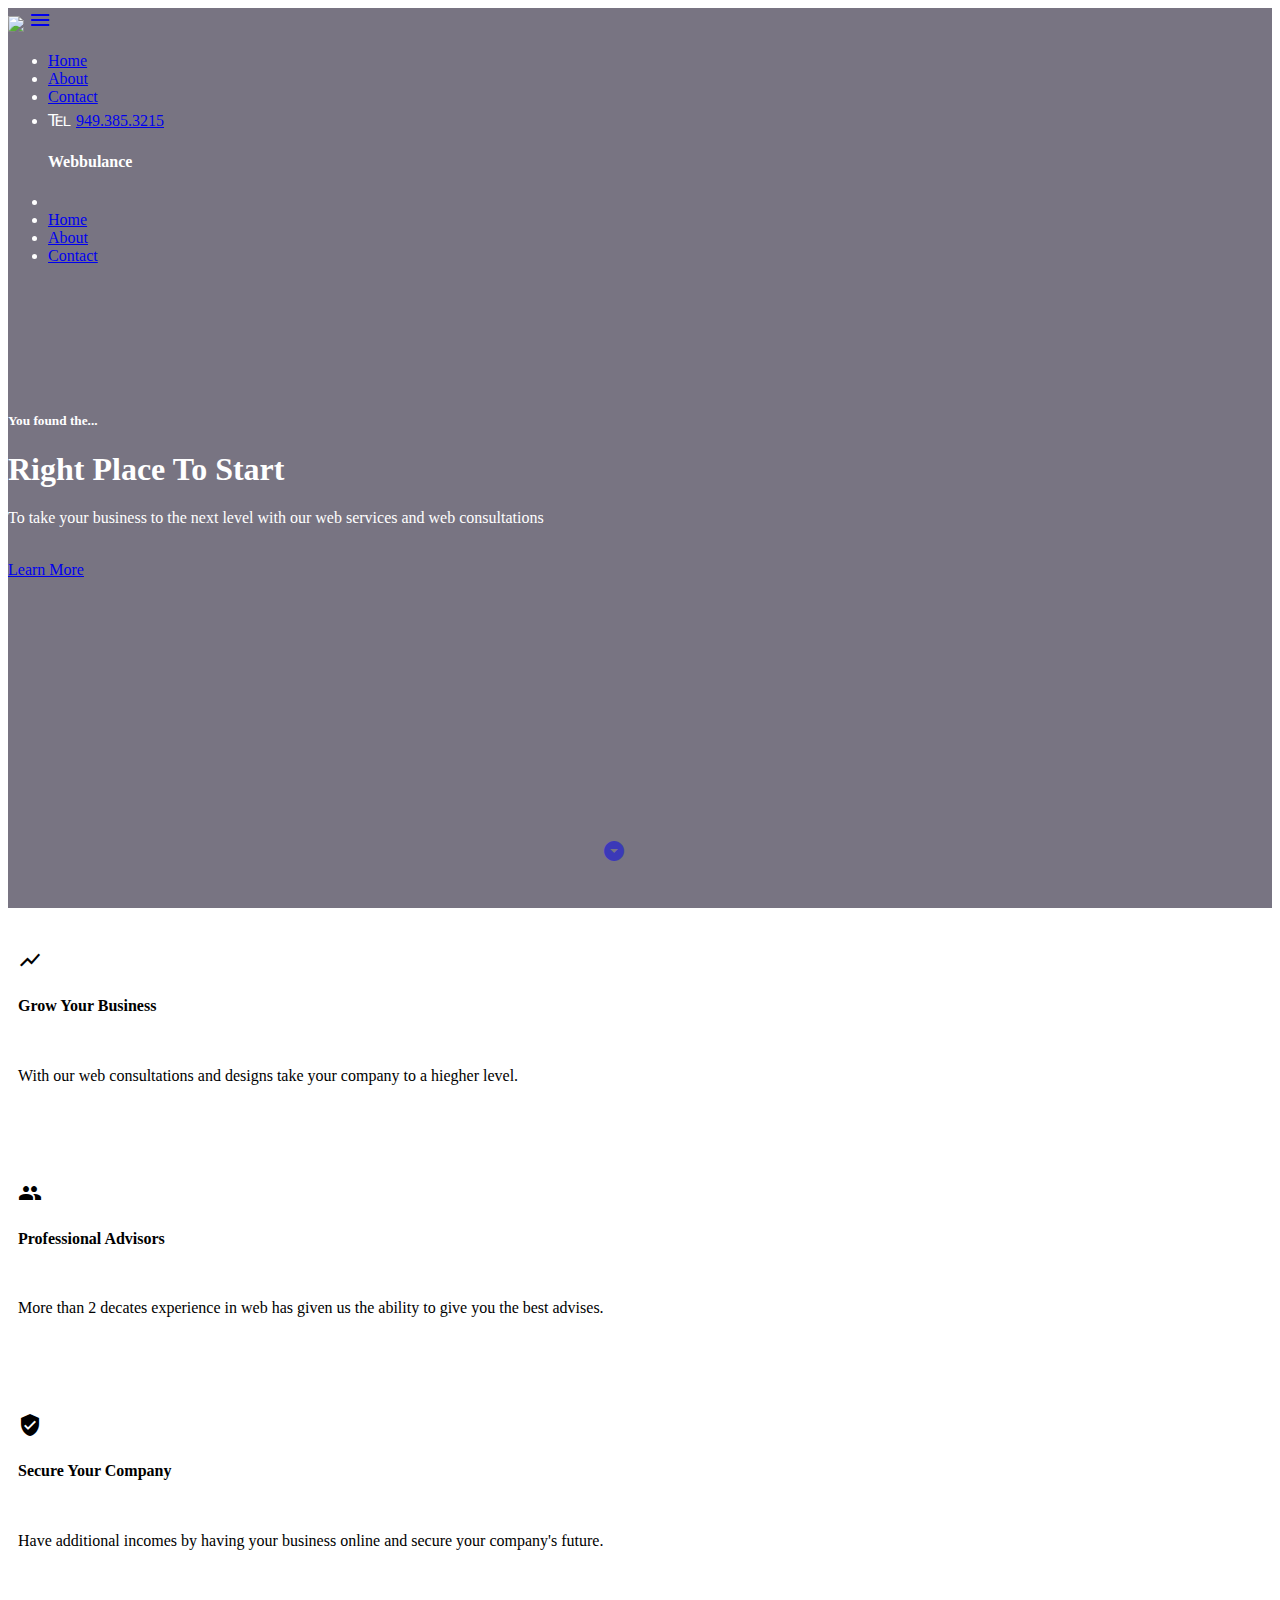
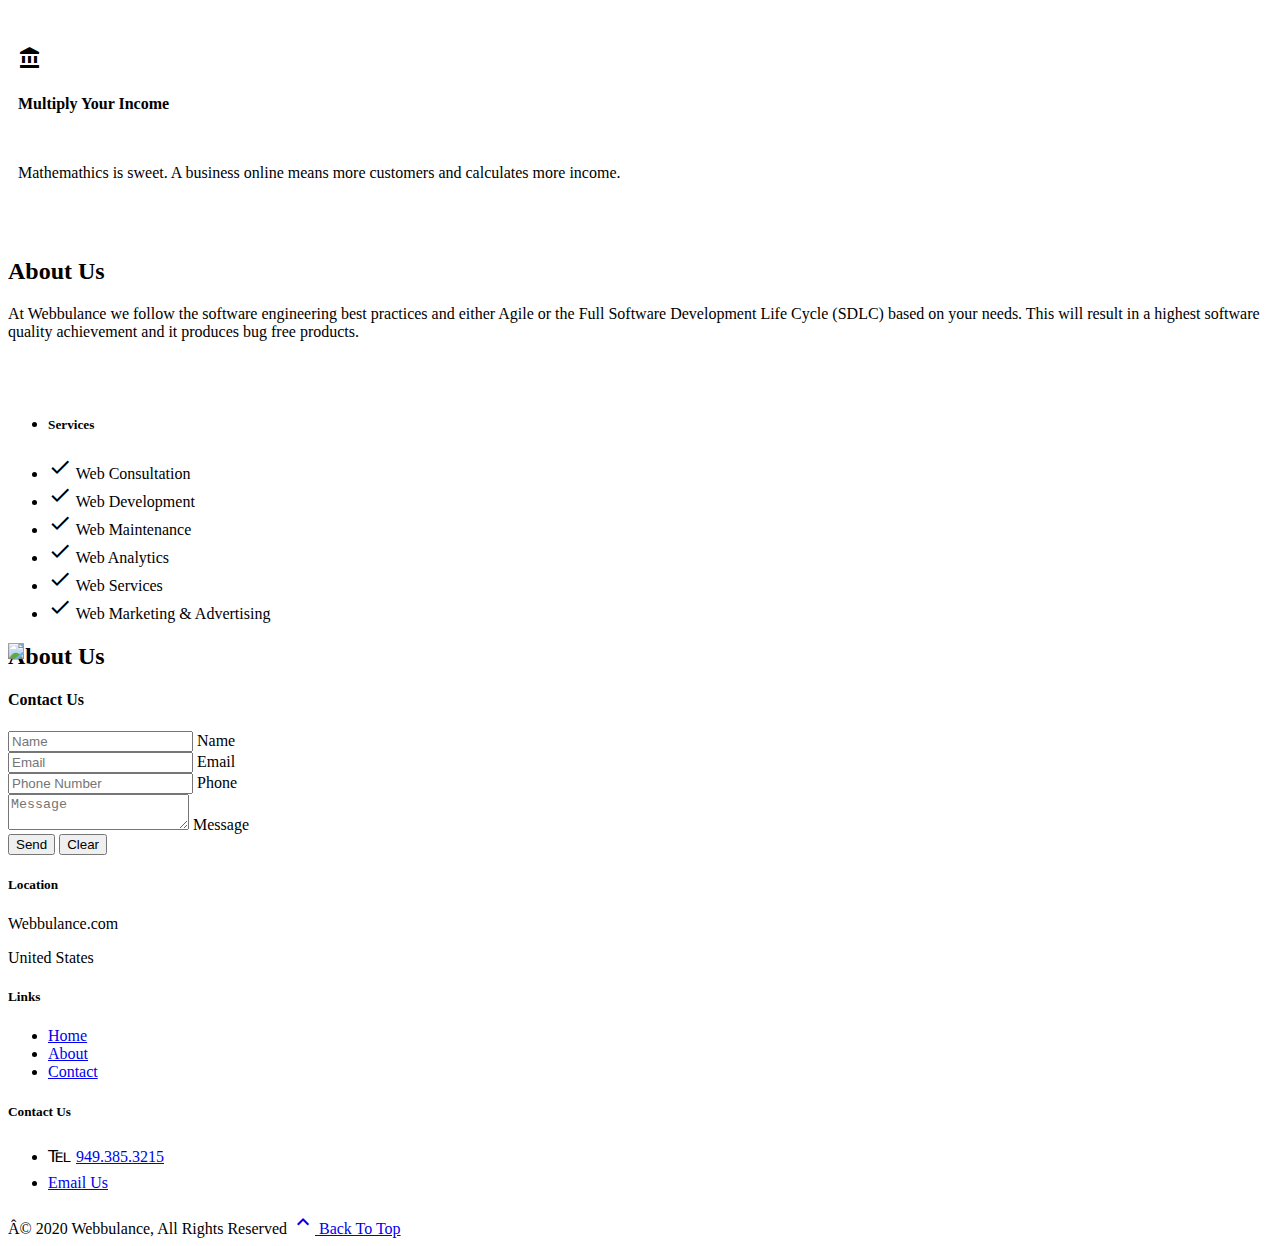
==== index.html @ 888b8825 "Update index.html" ====
<!DOCTYPE html>
<html>
  <head>
    <meta http-equiv="content-type" content="text/html; charset=windows-1252">
    <link href="https://fonts.googleapis.com/icon?family=Material+Icons" rel="stylesheet">
    <link type="text/css" rel="stylesheet" href="css/materialize.min.css" media="screen,projection">
    <link type="text/css" rel="stylesheet" href="css/main.min.css">
    <meta name="viewport" content="width=device-width, initial-scale=1.0">
    <title>Webbulance</title>
  <style>
	.symbol{
		font-size: 22px;
	}
	/*@media only screen and (min-width: 601px)
		.row .col.offset-m6 {
			margin-left: 0% !important;
		}
	}*/
  </style>
  </head>
  <body id="home" class="scrollspy">
    <header class="main-header">
      <div class="primary-overlay">
        <div class="navbar-fixed">
          <nav class="transparent">
            <div class="container">
              <div class="nav-wrapper"> <a href="#home" class="brand-logo"><img src="img/webbulance-logo.png"></a> <a href="#" data-activates="mobile-nav" class="button-collapse">
                  <i class="material-icons">menu</i> </a>
                <ul class="right hide-on-med-and-down">
                  <li> <a href="#home">Home</a> </li>
                  <li> <a href="#about">About</a> </li>
                  <li> <a href="#contact">Contact</a> </li>
                  <li> <span class="symbol">&#x2121;</span> <a href="tel:9493853215" class="btn blue">949.385.3215</a>
                  </li>
                </ul>
              </div>
            </div>
          </nav>
        </div>
        <!-- Side nav -->
        <ul class="side-nav" id="mobile-nav">
          <h4 class="blue-grey darken-3 center">Webbulance</h4>
          <li> <br>
          </li>
          <li> <a href="#home">Home</a> </li>
          <li> <a href="#about">About</a> </li>
          <li> <a href="#contact">Contact</a> </li>
        </ul>
        <!-- Showcase -->
        <div class="showcase container">
          <div class="row">
            <div class="col s12 main-text">
              <h5>You found the...</h5>
              <h1>Right Place To Start</h1>
              <p class="flow-text">To take your business to the next level with
                our web services and web consultations</p>
              <br>
              <a href="#about" class="btn btn-large white black-text">Learn More</a>
              <a href="#contact" class="white-text"> <i class="material-icons medium scroll-icon">arrow_drop_down_circle</i>
              </a> </div>
          </div>
        </div>
      </div>
    </header>
    <!-- Section: Boxes -->
    <section class="section-boxes center">
      <div class="row">
        <div class="col s12 m6 l3 purple white-text box"> <i class="material-icons medium">show_chart</i>
          <h4>Grow Your Business</h4>
          <p>With our web consultations and designs take your company to a hiegher level.</p>
        </div>
        <div class="col s12 m6 l3 blue white-text box"> <i class="material-icons medium">people</i>
          <h4>Professional Advisors</h4>
          <p>More than 2 decates experience in web has given us the ability to give you the best advises.</p>
        </div>
        <div class="col s12 m6 l3 green white-text box"> <i class="material-icons medium">verified_user</i>
          <h4>Secure Your Company</h4>
          <p>Have additional incomes by having your business online and secure your company's future.</p>
        </div>
        <div class="col s12 m6 l3 orange darken-4 white-text box"> <i class="material-icons medium">account_balance</i>
          <h4>Multiply Your Income</h4>
          <p>Mathemathics is sweet. A business online means more customers and calculates more income.</p>
        </div>
      </div>
    </section>
    <!-- Section: About -->
    <section id="about" class="section section-about grey lighten-3 center scrollspy">
      <div class="container">
        <h2>About Us</h2>
        <p class="flow-text">At Webbulance we follow the software
          engineering best practices and either Agile or the Full Software
          Development Life Cycle (SDLC) based on your needs. This will result in
          a highest software quality achievement and it produces bug free
          products.</p>
        <div class="row">
          <div class="col s12 m6"> <img src="img/www.jpg" alt="" class="responsive-img circle">
          </div>
          <div class="col s12 m5 offset-m1"> <br>
            <ul class="collection with-header z-depth-4">
              <li class="collection-header">
                <h5>Services</h5>
              </li>
              <li class="collection-item"> <i class="material-icons left">check</i>
                Web Consultation </li>
              <li class="collection-item"> <i class="material-icons left">check</i>
                Web Development </li>
              <li class="collection-item"> <i class="material-icons left">check</i>
                Web Maintenance </li>
              <li class="collection-item"> <i class="material-icons left">check</i>
                Web Analytics </li>
              <li class="collection-item"> <i class="material-icons left">check</i>
                Web Services </li>
              <li class="collection-item"> <i class="material-icons left">check</i>
                Web Marketing &amp; Advertising </li>
            </ul>
          </div>
        </div>
      </div>
    </section>
    <!-- Section: Contact -->
    <section class="section section-contact center scrollspy">
      <div id="googlemap"><img src="img/us-map.jpg" style="background-color:#6eb1e8; max-width:100%;"></div>
      <div class="container">
        <h2 id="contact">About Us</h2>
        <div class="row">
          <div class="col s12 m6 offset-m6">
            <div class="card-panel z-depth-5">
              <h4>Contact Us</h4>
              <form action="mailto:TheWebbulance@gmail.com?subject=Web Solution Request"

                method="post" enctype="text/plain" id="form" name="form">
                <!--<form action="#" method="post" id="form" name="form">-->
                <div class="input-field"> <input id="name" name="name" placeholder="Name"

                    type="text"> <label for="name">Name</label> </div>
                <div class="input-field"> <input id="email" name="email" placeholder="Email"

                    type="email"> <label for="email">Email</label> </div>
                <div class="input-field"> <input id="phone" name="phone" placeholder="Phone Number"

                    type="text"> <label for="phone">Phone</label> </div>
                <div class="input-field"> <textarea class="materialize-textarea"

id="message" name="message" placeholder="Message"></textarea> <label for="message">Message</label>
                </div>
                <!--<input type="submit" value="Submit" class="btn blue-grey">-->
                <button type="submit" class="btn blue-grey">Send</button> <button

                  type="reset" class="btn blue-grey">Clear</button> </form>
            </div>
          </div>
        </div>
      </div>
    </section>
    <!-- Footer -->
    <footer class="page-footer blue-grey darken-1">
      <div class="container">
        <div class="row">
          <div class="col l2 s12">
            <h5>Location</h5>
            <p>Webbulance.com</p>
            <p>United States</p>
          </div>
          <div class="col l2 s12">
            <h5 class="white-text">Links</h5>
            <ul>
              <li> <a class="white-text" href="#home">Home</a> </li>
              <li> <a class="white-text" href="#about">About</a> </li>
              <li> <a class="white-text" href="#contact">Contact</a> </li>
            </ul>
          </div>
          <div class="col l2 s12">
            <h5 class="white-text">Contact Us</h5>
            <ul>
			  <li> <span class="symbol">&#x2121;</span> <a class="white-text" href="tel:9493853215" class="btn blue">949.385.3215</a> </li>
			  <li> <a class="white-text" href="mailto:TheWebbulance@gmail.com?subject=Web Solution Request" class="btn blue"><span class="symbol"></span> Email Us</a> </li>
            </ul>
          </div><!--
          <div class="col l2 s12">
            <h5 class="white-text">Social Media</h5>
            <ul>
              <li> <a class="white-text">YouTube</a> </li>
              <li> <a class="white-text">Twitter</a> </li>
              <li> <a class="white-text">Facebook</a> </li>
            </ul>
          </div>-->
        </div>
      </div>
      <div class="footer-copyright blue-grey darken-4">
        <div class="container"> © 2020 Webbulance, All Rights Reserved <a

            class="grey-text text-lighten-4 right" href="#"> <i class="material-icons left">keyboard_arrow_up</i>
            Back To Top </a> </div>
      </div>
    </footer>
    <!--Import jQuery before materialize.js-->
    <script type="text/javascript" src="js/jquery-3.2.1.min.js"></script>
    <script type="text/javascript" src="js/materialize.min.js"></script>
    <script src="http://maps.googleapis.com/maps/api/js"></script>
    <script>
    $(document).ready(function () {
      // Init Sidenav
      $('.button-collapse').sideNav();

      // Init Scrollspy
      $('.scrollspy').scrollSpy();

      // ScrollFire
      const options = [
        {
          selector: '.main-text', offset: 0, callback: function (el) {
            Materialize.fadeInImage($(el));
          }
        },
        {
          selector: '.navbar-fixed', offset: 1500, callback: function () {
            $('nav').removeClass('transparent');
            $('nav').addClass('blue-grey darken-3');
          }
        }
      ];

      Materialize.scrollFire(options);

      const position = [33.5237, -117.7149];
      const centerPosition = [33.568865, -117.624280];

      function showGoogleMaps() {
        // Map positions
        const latLng = new google.maps.LatLng(position[0], position[1]);
        const centerLatLng = new google.maps.LatLng(centerPosition[0], centerPosition[1]);

        // Map options
        const mapOptions = {
          zoom: 12,
          streetViewControl: false,
          scaleControl: true,
          mapTypeId: google.maps.MapTypeId.ROADMAP,
          center: centerLatLng
        }

        // Create map
        map = new google.maps.Map(document.getElementById('googlemap'), mapOptions);

        // Show Marker
        marker = new google.maps.Marker({
          position: latLng,
          map: map,
          draggable: false,
          animation: google.maps.Animation.DROP
        });
      }

      // Maps event
      //google.maps.event.addDomListener(window, 'load', showGoogleMaps);


	  // form validation
	  //$(document).ready(function () {
		$("#form").validate({
			rules: {
				"name": {
					required: true,
					minlength: 5
				},
				"email": {
					required: true,
					email: true
				}
			},
			messages: {
				"name": {
					required: "Please, enter a name"
				},
				"email": {
					required: "Please, enter an email",
					email: "Email is invalid"
				},
				"phone": {
					required: "Please, enter your phone number",
					phone: "Phone Number is invalid"
				},
				"message": {
					required: "Please, enter your message",
					message: "Message is invalid"
				}
			},
			submitHandler: function (form) { 
				alert('valid form submitted');
				return false; 
			}
		});

	//});

    });
  </script>
  </body>
</html>
---- css/main.min.css ----
a:active,a:hover{text-decoration:underline!important}.primary-overlay{background:rgba(63,57,77,.7);position:absolute;top:0;left:0;width:100%;height:100%;overflow:hidden}.main-header{background:url(../img/downtown-bg.jpg);background-size:cover;background-position:center;height:100vh;min-height:600px;color:#fff;position:relative}.main-header .showcase{padding-top:110px}.scroll-icon{position:absolute;bottom:5%;left:47%;opacity:.5}.box{padding:40px 10px!important}.box h4{padding-bottom:30px}.section-boxes .row{margin-bottom:0!important}.section-contact{position:relative}.section-contact .card-panel{position:relative;z-index:1}#googlemap{position:absolute;height:100%;width:100%;top:0;left:0;z-index:0}@media (max-width:600px){.main-header{height:50vh}}
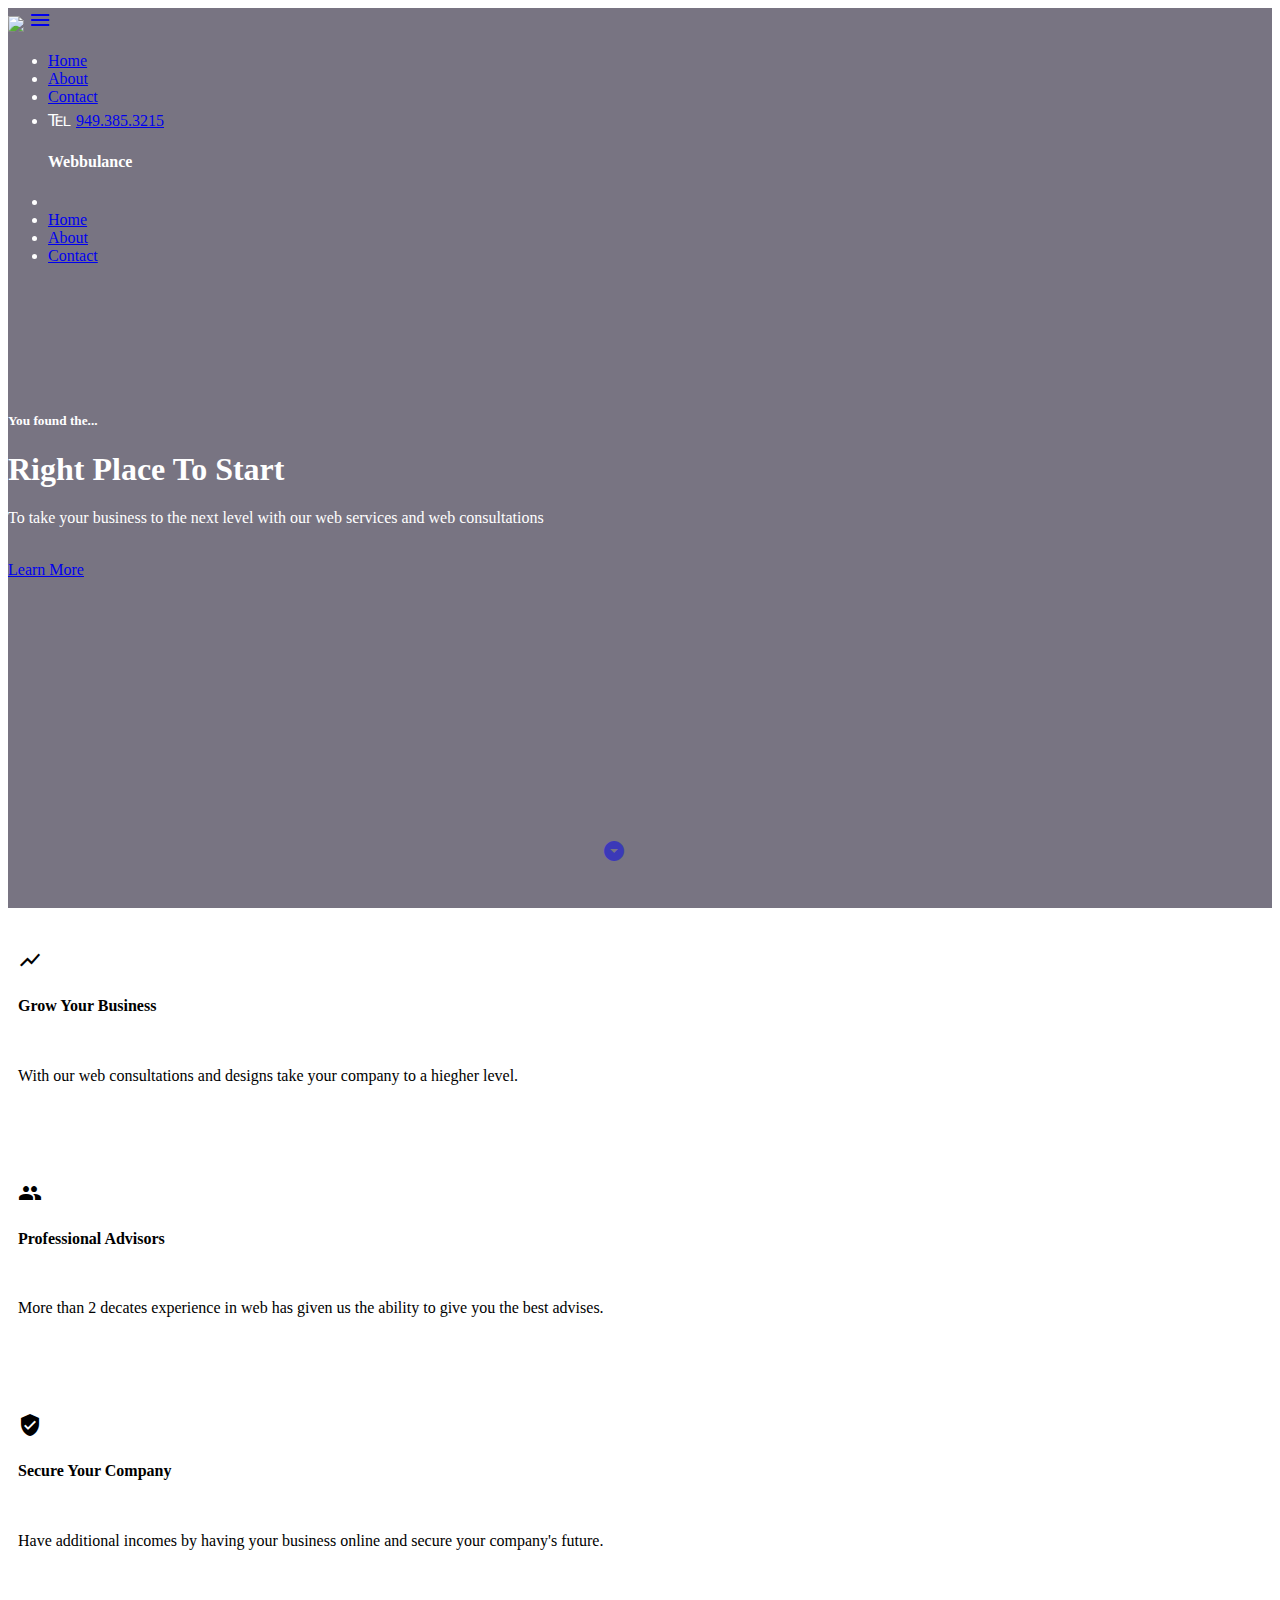
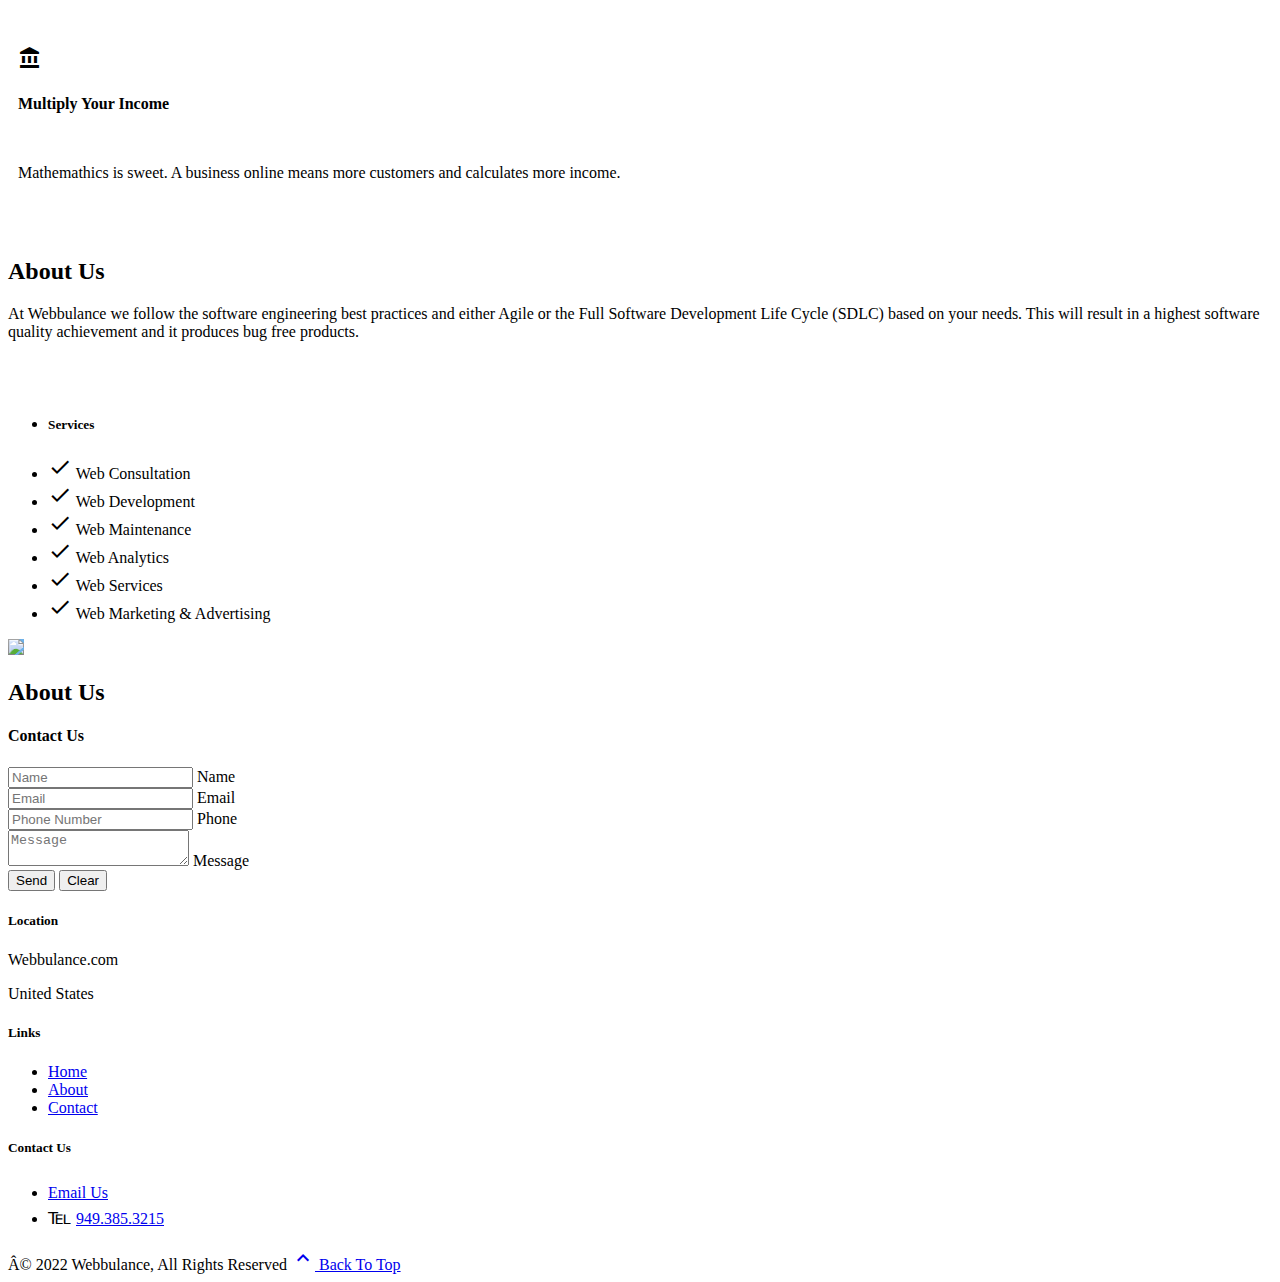
==== commit ee19211a: "Update index.html" ====
--- a/index.html
+++ b/index.html
@@ -1,3 +1,4 @@
+
 <!DOCTYPE html>
 <html>
   <head>
@@ -24,7 +25,7 @@
         <div class="navbar-fixed">
           <nav class="transparent">
             <div class="container">
-              <div class="nav-wrapper"> <a href="#home" class="brand-logo"><img src="img/webbulance-logo.png"></a> <a href="#" data-activates="mobile-nav" class="button-collapse">
+              <div class="nav-wrapper"> <a href="#home" class="brand-logo"><img src="img/webbulance-logo-t.png"></a> <a href="#" data-activates="mobile-nav" class="button-collapse">
                   <i class="material-icons">menu</i> </a>
                 <ul class="right hide-on-med-and-down">
                   <li> <a href="#home">Home</a> </li>
@@ -172,8 +173,8 @@
           <div class="col l2 s12">
             <h5 class="white-text">Contact Us</h5>
             <ul>
-			  <li> <span class="symbol">&#x2121;</span> <a class="white-text" href="tel:9493853215" class="btn blue">949.385.3215</a> </li>
-			  <li> <a class="white-text" href="mailto:TheWebbulance@gmail.com?subject=Web Solution Request" class="btn blue"><span class="symbol"></span> Email Us</a> </li>
+		<li> <a class="white-text" href="mailto:TheWebbulance@gmail.com?subject=Web Solution Request" class="btn blue"><span class="symbol"></span> Email Us</a> </li>
+		<li> <span class="symbol">&#x2121;</span> <a class="white-text" href="tel:9493853215" class="btn blue">949.385.3215</a> </li>
             </ul>
           </div><!--
           <div class="col l2 s12">
@@ -187,7 +188,7 @@
         </div>
       </div>
       <div class="footer-copyright blue-grey darken-4">
-        <div class="container"> © 2020 Webbulance, All Rights Reserved <a
+        <div class="container"> © 2022 Webbulance, All Rights Reserved <a
 
             class="grey-text text-lighten-4 right" href="#"> <i class="material-icons left">keyboard_arrow_up</i>
             Back To Top </a> </div>
--- a/css/main.min.css
+++ b/css/main.min.css
@@ -1 +1 @@
-a:active,a:hover{text-decoration:underline!important}.primary-overlay{background:rgba(63,57,77,.7);position:absolute;top:0;left:0;width:100%;height:100%;overflow:hidden}.main-header{background:url(../img/downtown-bg.jpg);background-size:cover;background-position:center;height:100vh;min-height:600px;color:#fff;position:relative}.main-header .showcase{padding-top:110px}.scroll-icon{position:absolute;bottom:5%;left:47%;opacity:.5}.box{padding:40px 10px!important}.box h4{padding-bottom:30px}.section-boxes .row{margin-bottom:0!important}.section-contact{position:relative}.section-contact .card-panel{position:relative;z-index:1}#googlemap{position:absolute;height:100%;width:100%;top:0;left:0;z-index:0}@media (max-width:600px){.main-header{height:50vh}}
+.primary-overlay{background:rgba(63,57,77,.7);position:absolute;top:0;left:0;width:100%;height:100%;overflow:hidden}.main-header{background:url(../img/downtown-bg.jpg);background-size:cover;background-position:center;height:100vh;min-height:600px;color:#fff;position:relative}.main-header .showcase{padding-top:110px}.scroll-icon{position:absolute;bottom:5%;left:47%;opacity:.5}.box{padding:40px 10px!important}.box h4{padding-bottom:30px}.section-boxes .row{margin-bottom:0!important}.section-contact{position:relative}.section-contact .card-panel{position:relative;z-index:1}
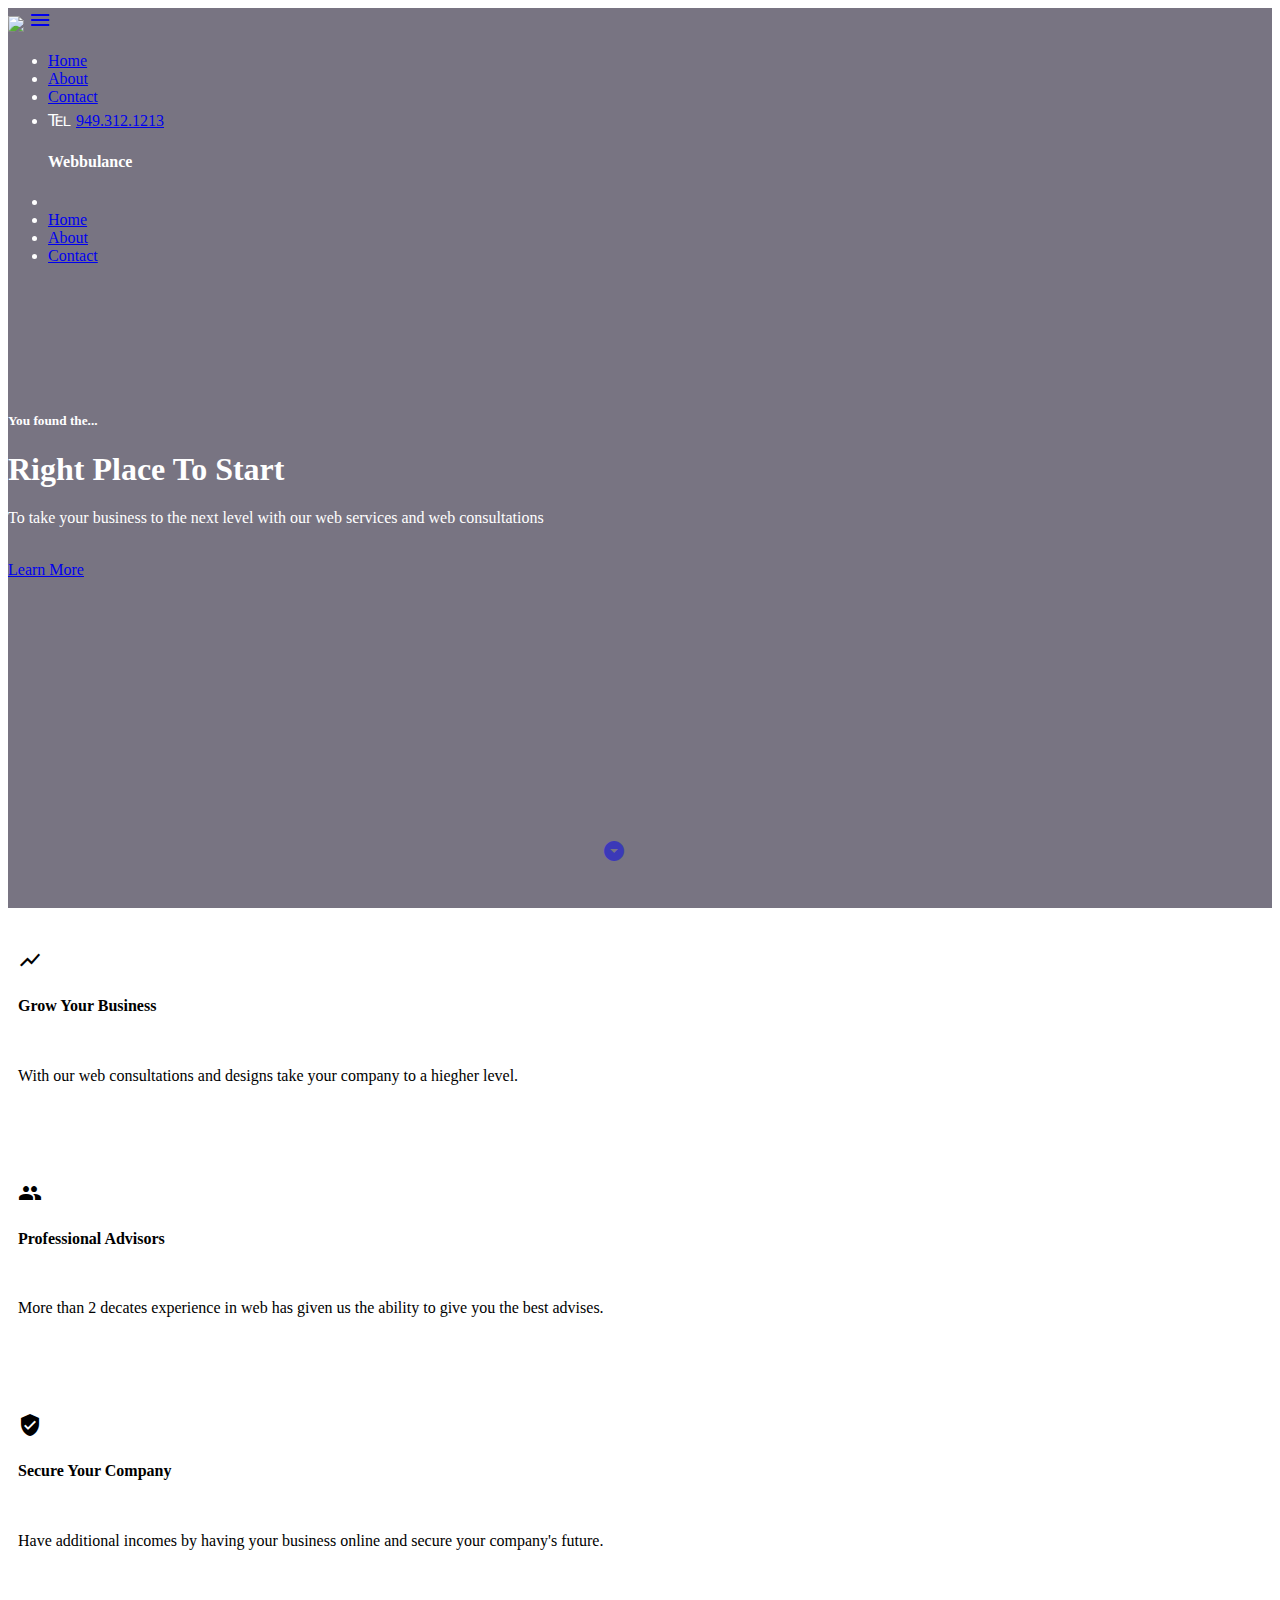
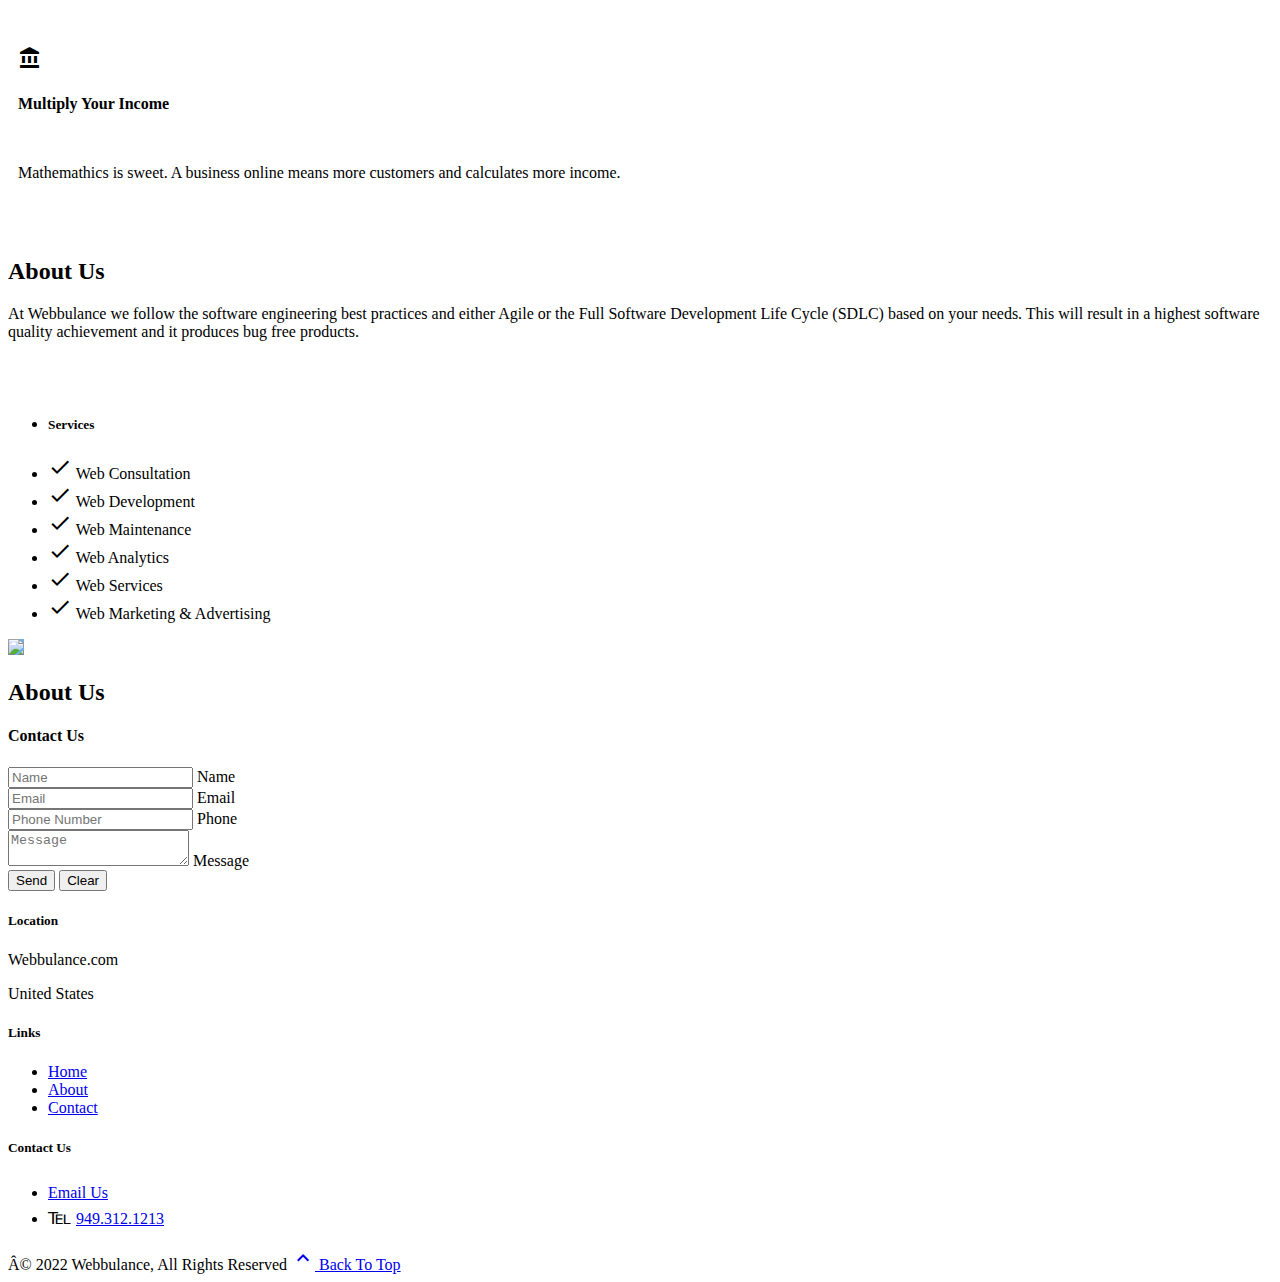
==== commit b6e3103d: "Update index.html" ====
--- a/index.html
+++ b/index.html
@@ -31,7 +31,7 @@
                   <li> <a href="#home">Home</a> </li>
                   <li> <a href="#about">About</a> </li>
                   <li> <a href="#contact">Contact</a> </li>
-                  <li> <span class="symbol">&#x2121;</span> <a href="tel:9493853215" class="btn blue">949.385.3215</a>
+                  <li> <span class="symbol">&#x2121;</span> <a href="tel:9493853215" class="btn blue">949.312.1213</a>
                   </li>
                 </ul>
               </div>
@@ -174,7 +174,7 @@
             <h5 class="white-text">Contact Us</h5>
             <ul>
 		<li> <a class="white-text" href="mailto:TheWebbulance@gmail.com?subject=Web Solution Request" class="btn blue"><span class="symbol"></span> Email Us</a> </li>
-		<li> <span class="symbol">&#x2121;</span> <a class="white-text" href="tel:9493853215" class="btn blue">949.385.3215</a> </li>
+		<li> <span class="symbol">&#x2121;</span> <a class="white-text" href="tel:9493853215" class="btn blue">949.312.1213</a> </li>
             </ul>
           </div><!--
           <div class="col l2 s12">
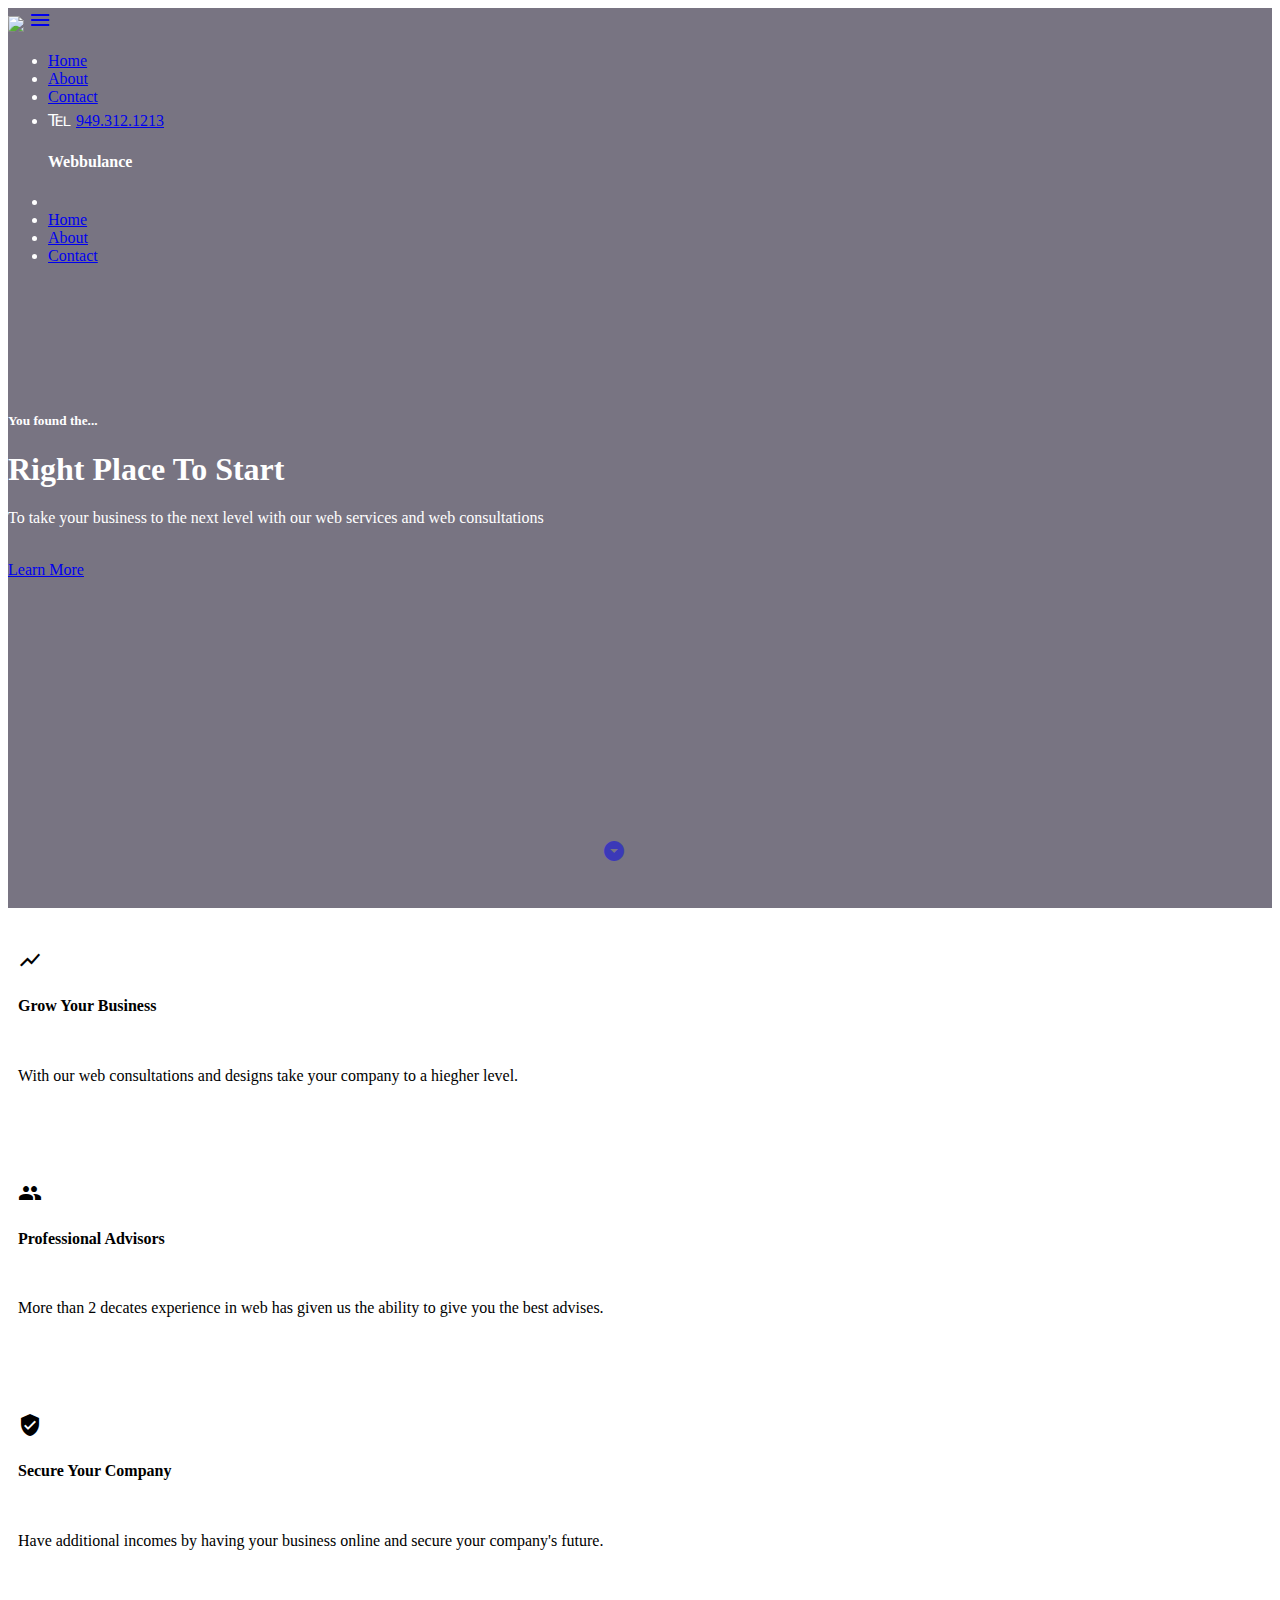
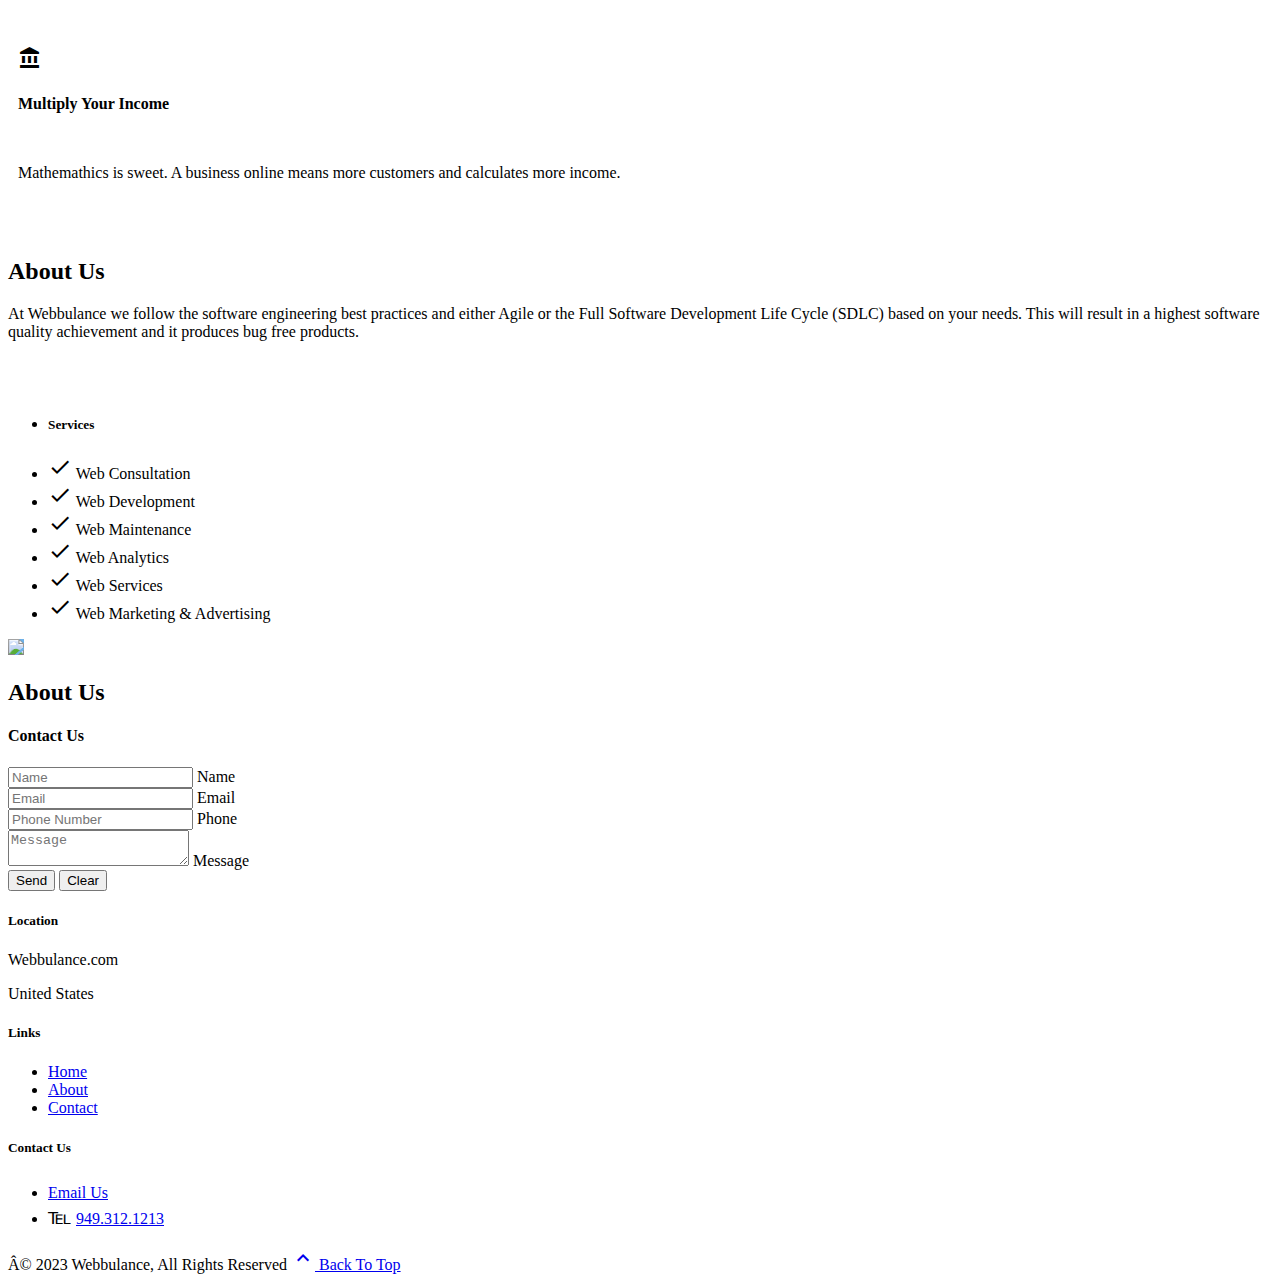
==== commit 06a5b1ba: "Update index.html" ====
--- a/index.html
+++ b/index.html
@@ -188,7 +188,7 @@
         </div>
       </div>
       <div class="footer-copyright blue-grey darken-4">
-        <div class="container"> © 2022 Webbulance, All Rights Reserved <a
+        <div class="container"> © 2023 Webbulance, All Rights Reserved <a
 
             class="grey-text text-lighten-4 right" href="#"> <i class="material-icons left">keyboard_arrow_up</i>
             Back To Top </a> </div>
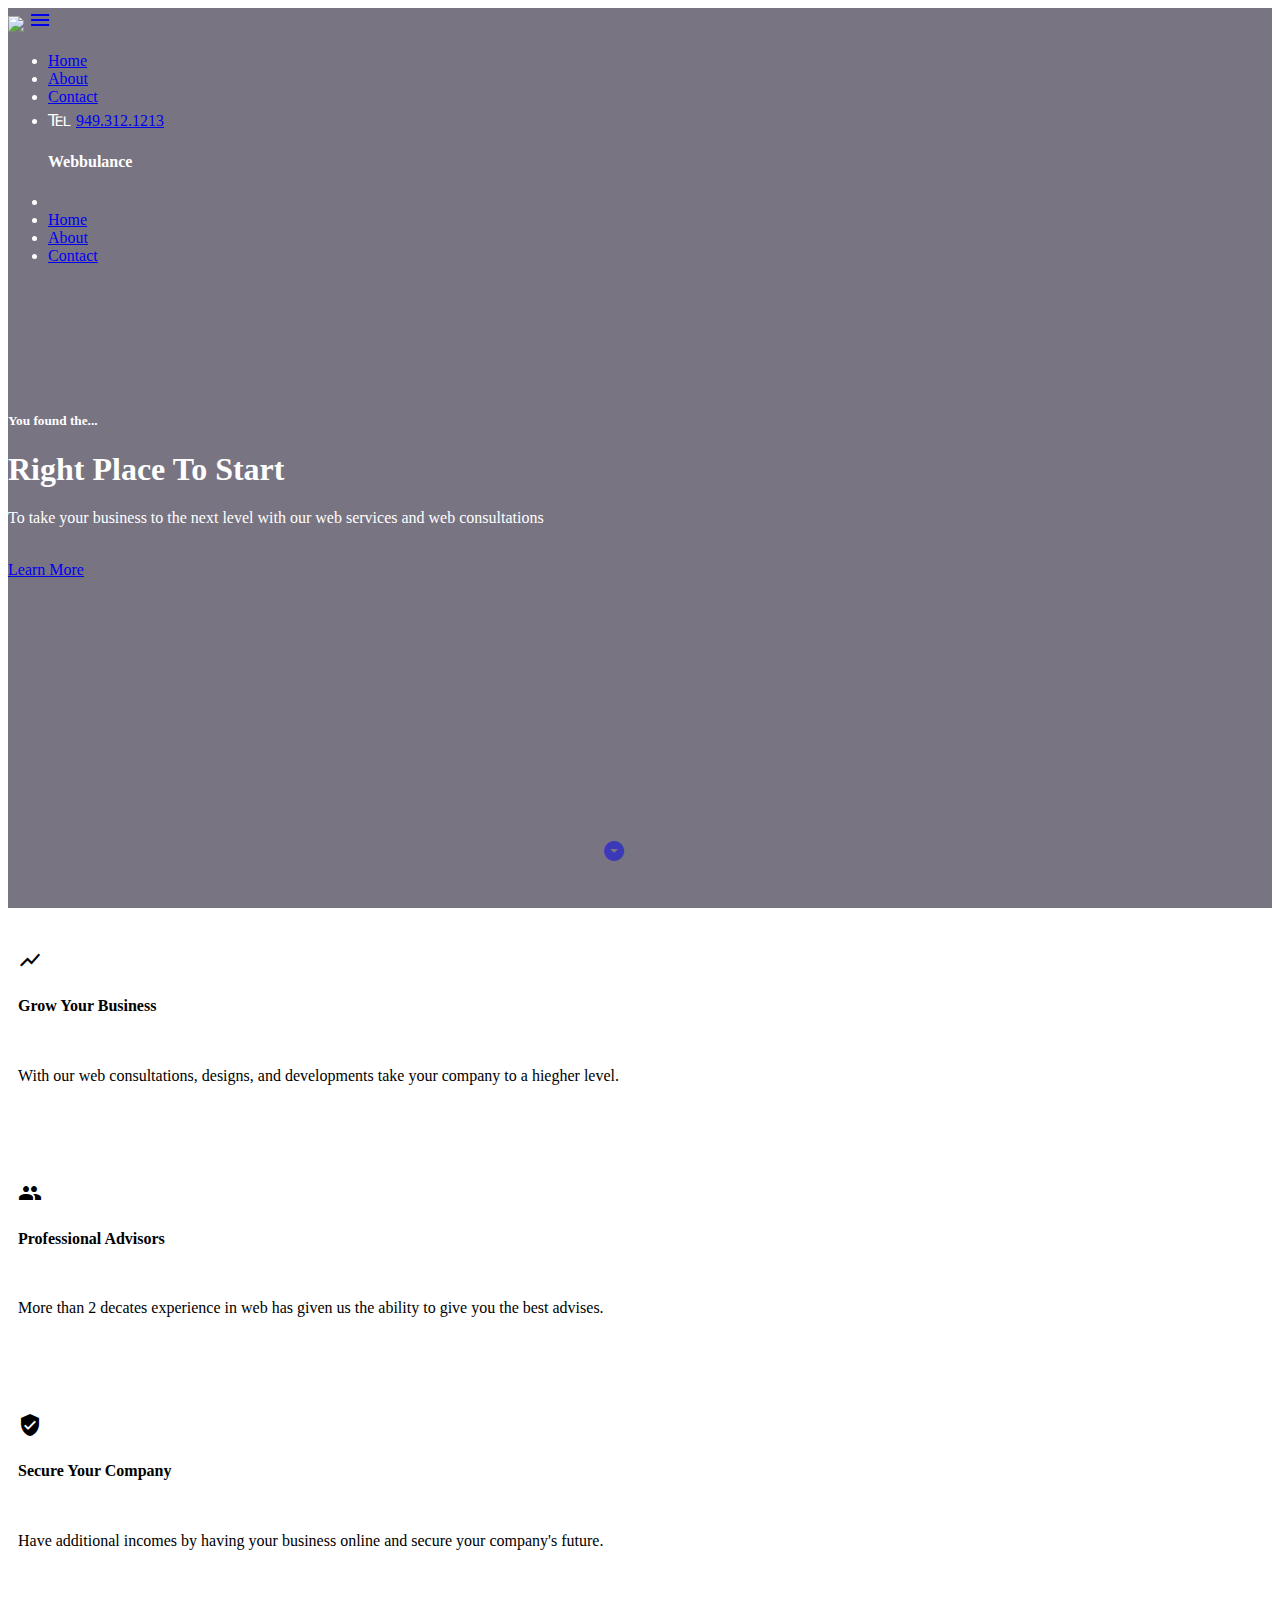
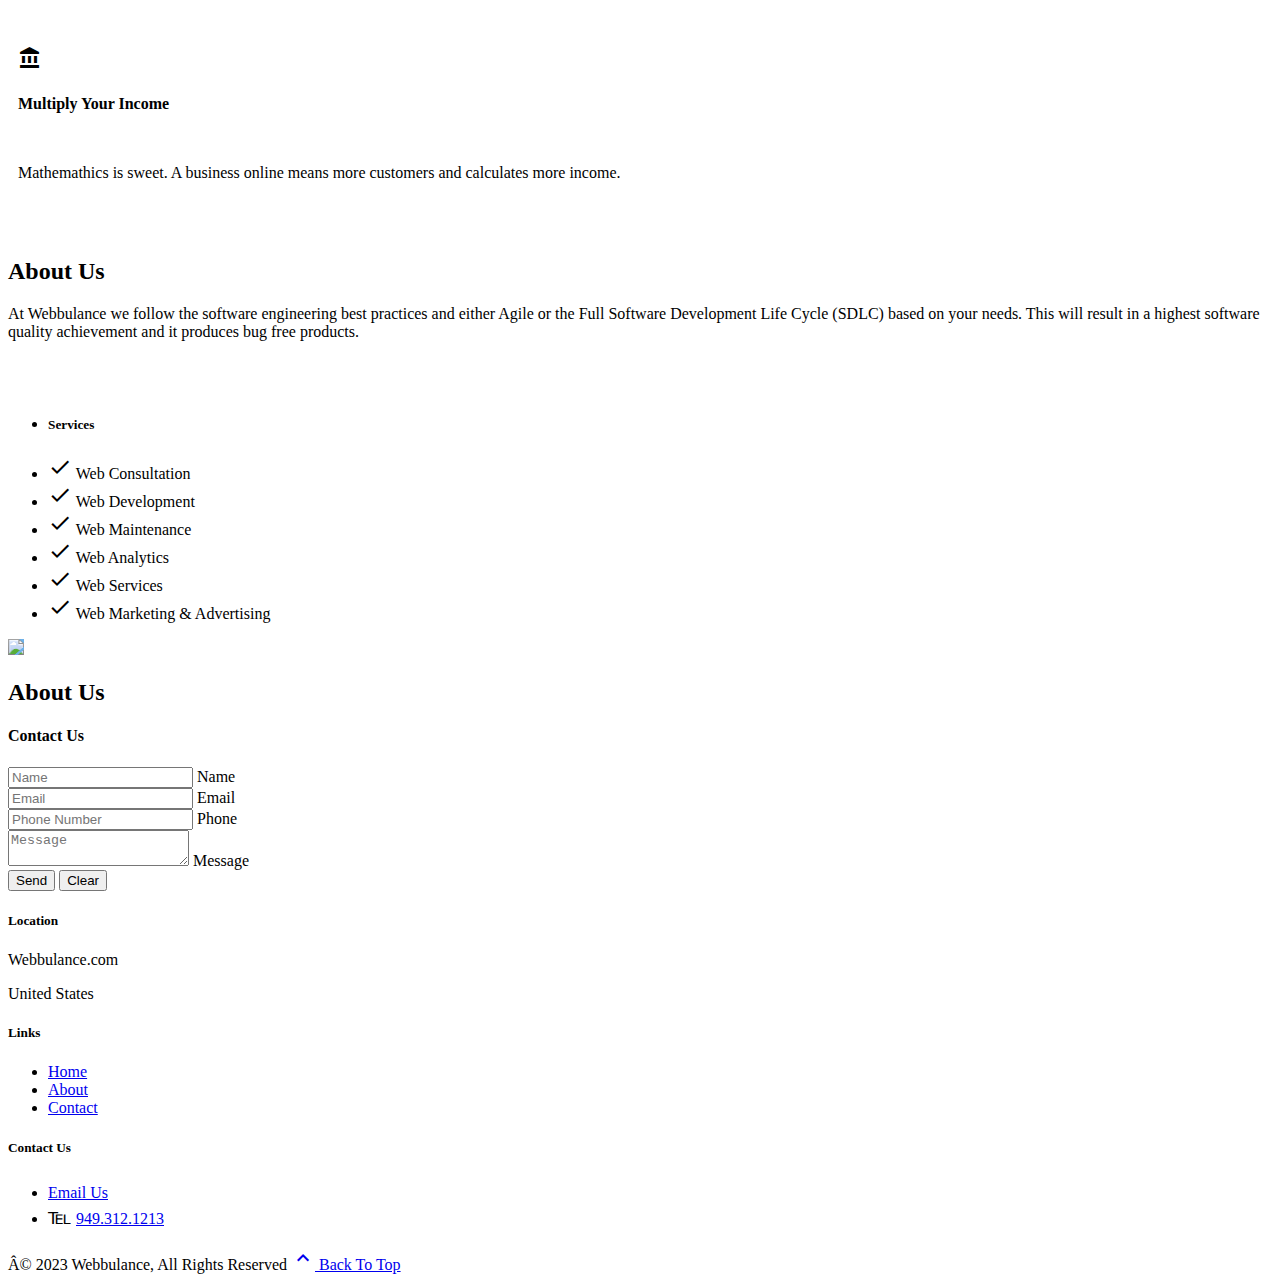
==== commit 016c2cf4: "Update index.html" ====
--- a/index.html
+++ b/index.html
@@ -68,7 +68,7 @@
       <div class="row">
         <div class="col s12 m6 l3 purple white-text box"> <i class="material-icons medium">show_chart</i>
           <h4>Grow Your Business</h4>
-          <p>With our web consultations and designs take your company to a hiegher level.</p>
+          <p>With our web consultations, designs, and developments take your company to a hiegher level.</p>
         </div>
         <div class="col s12 m6 l3 blue white-text box"> <i class="material-icons medium">people</i>
           <h4>Professional Advisors</h4>
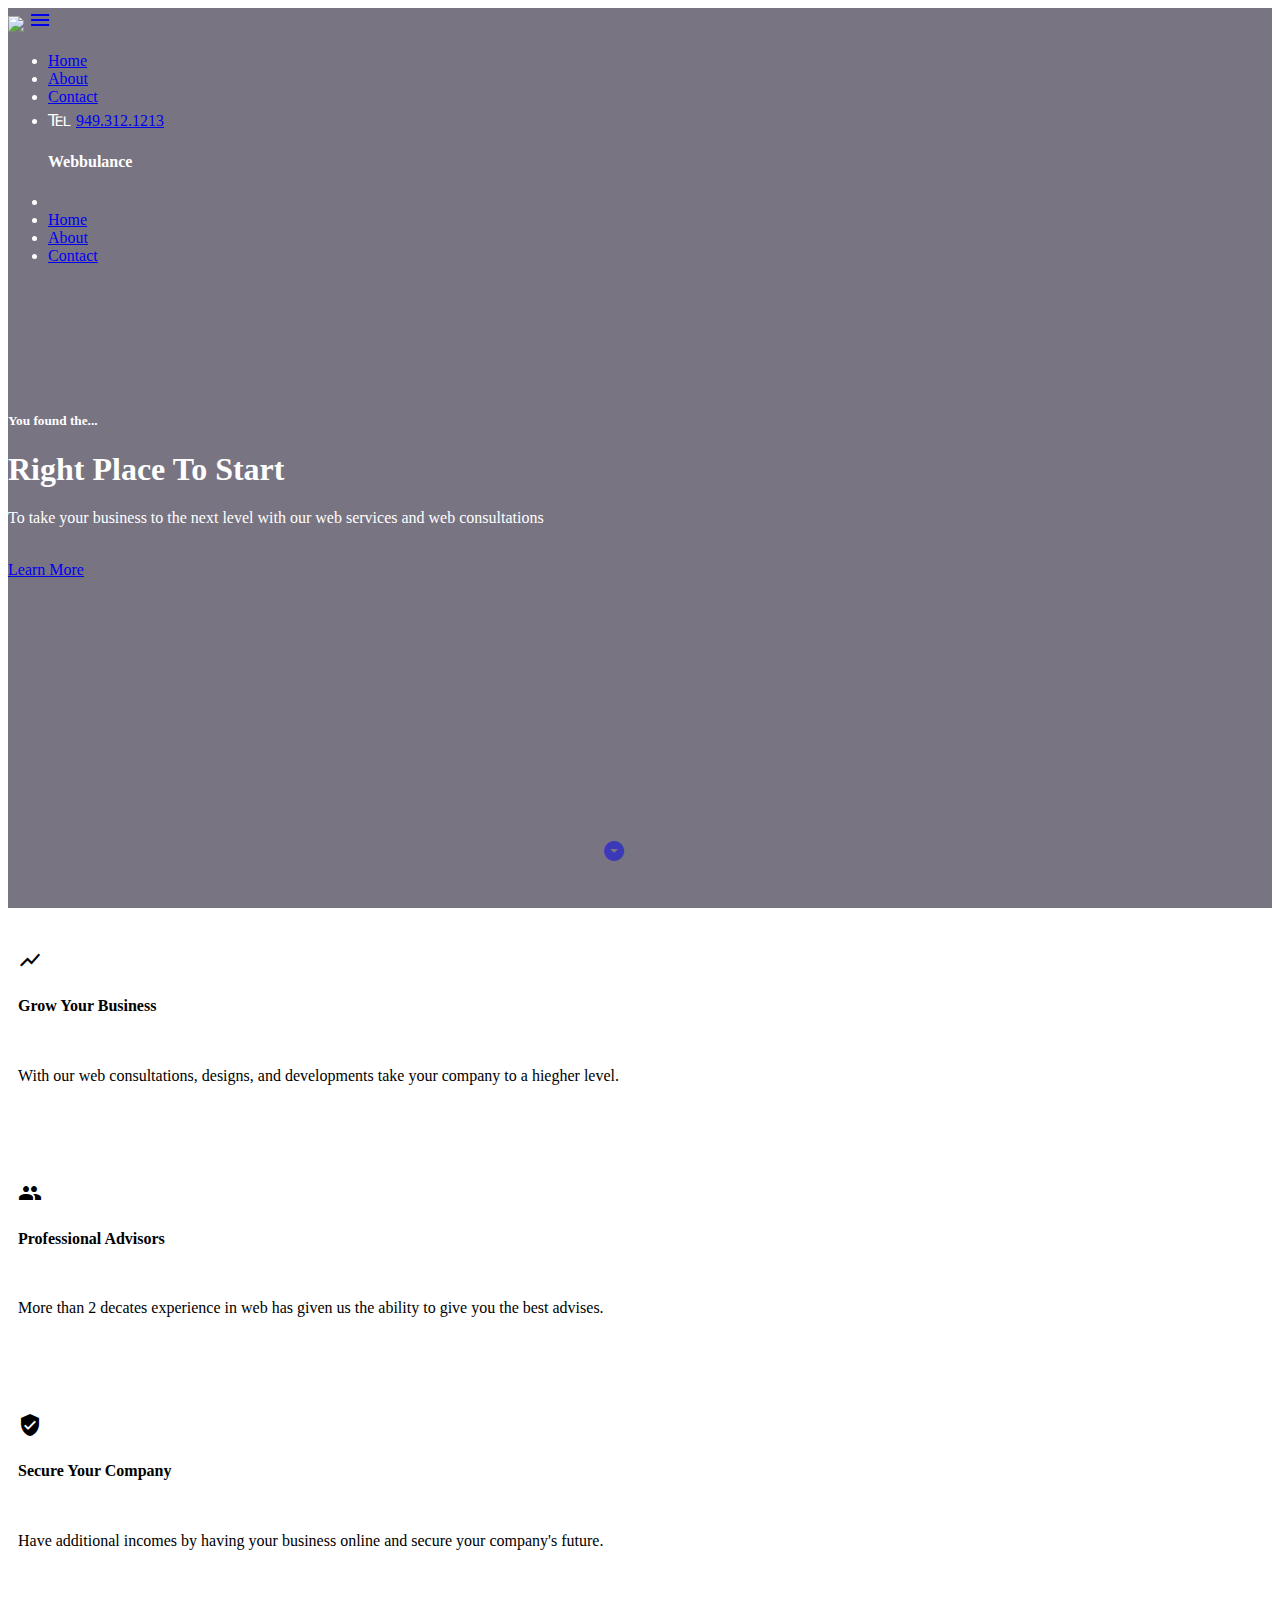
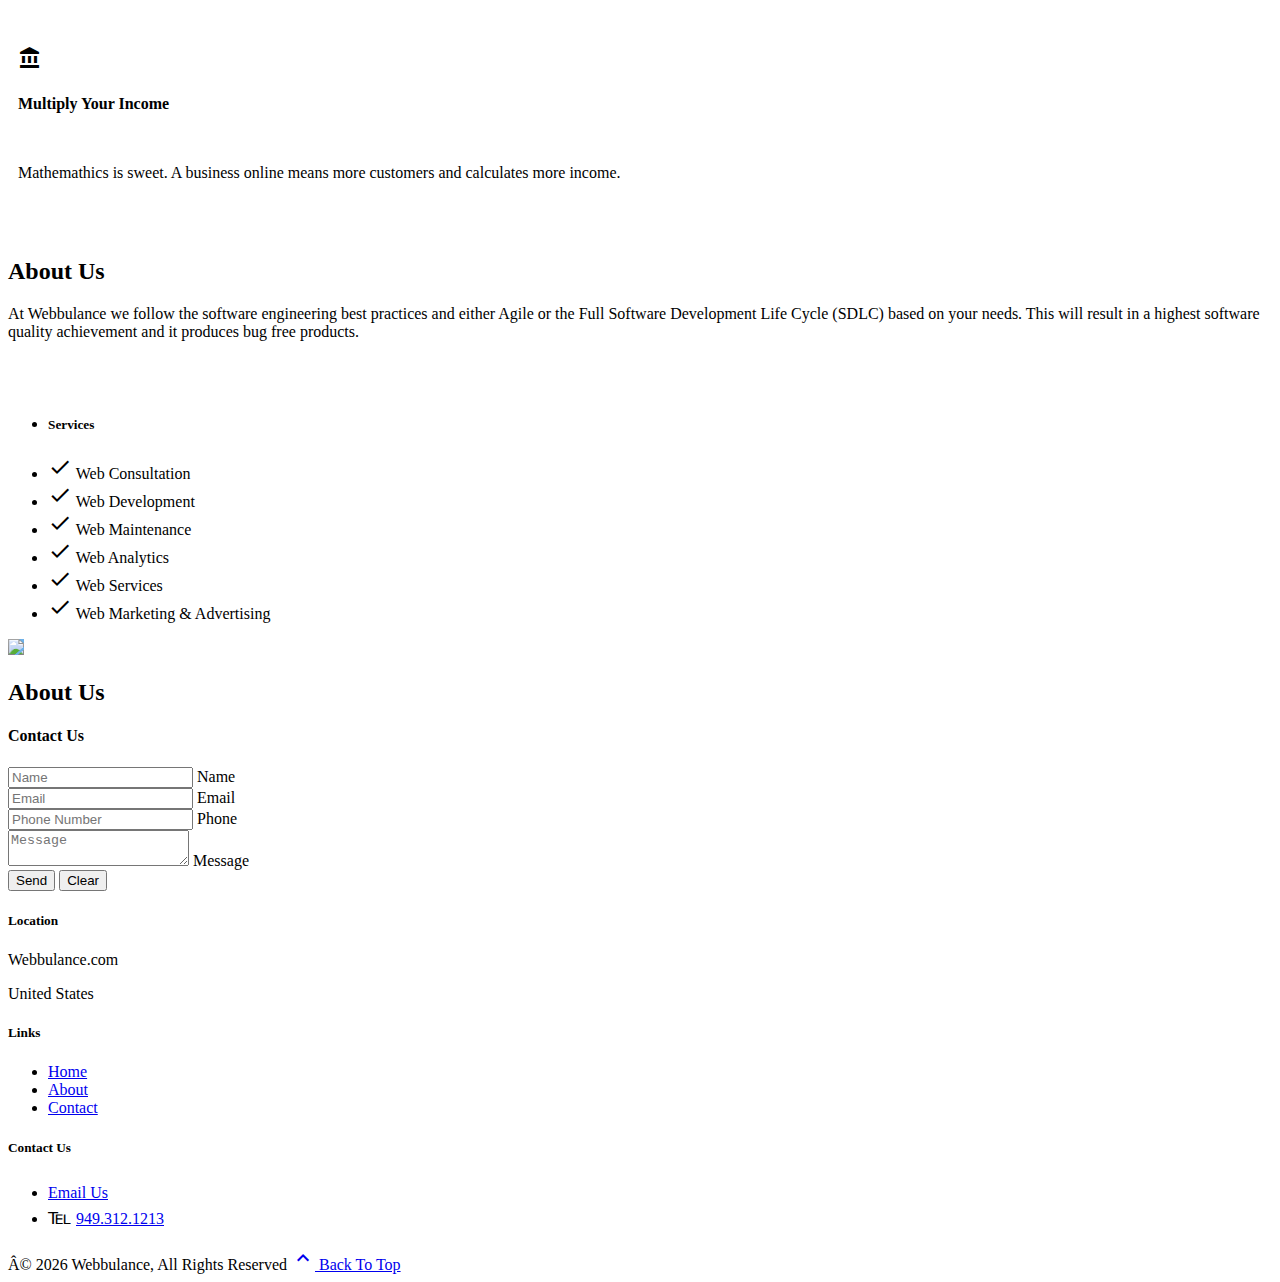
==== commit 91b32fdf: "Update index.html" ====
--- a/index.html
+++ b/index.html
@@ -188,7 +188,7 @@
         </div>
       </div>
       <div class="footer-copyright blue-grey darken-4">
-        <div class="container"> © 2023 Webbulance, All Rights Reserved <a
+        <div class="container"> © <script>document.write(new Date().getFullYear());</script> Webbulance, All Rights Reserved <a
 
             class="grey-text text-lighten-4 right" href="#"> <i class="material-icons left">keyboard_arrow_up</i>
             Back To Top </a> </div>
